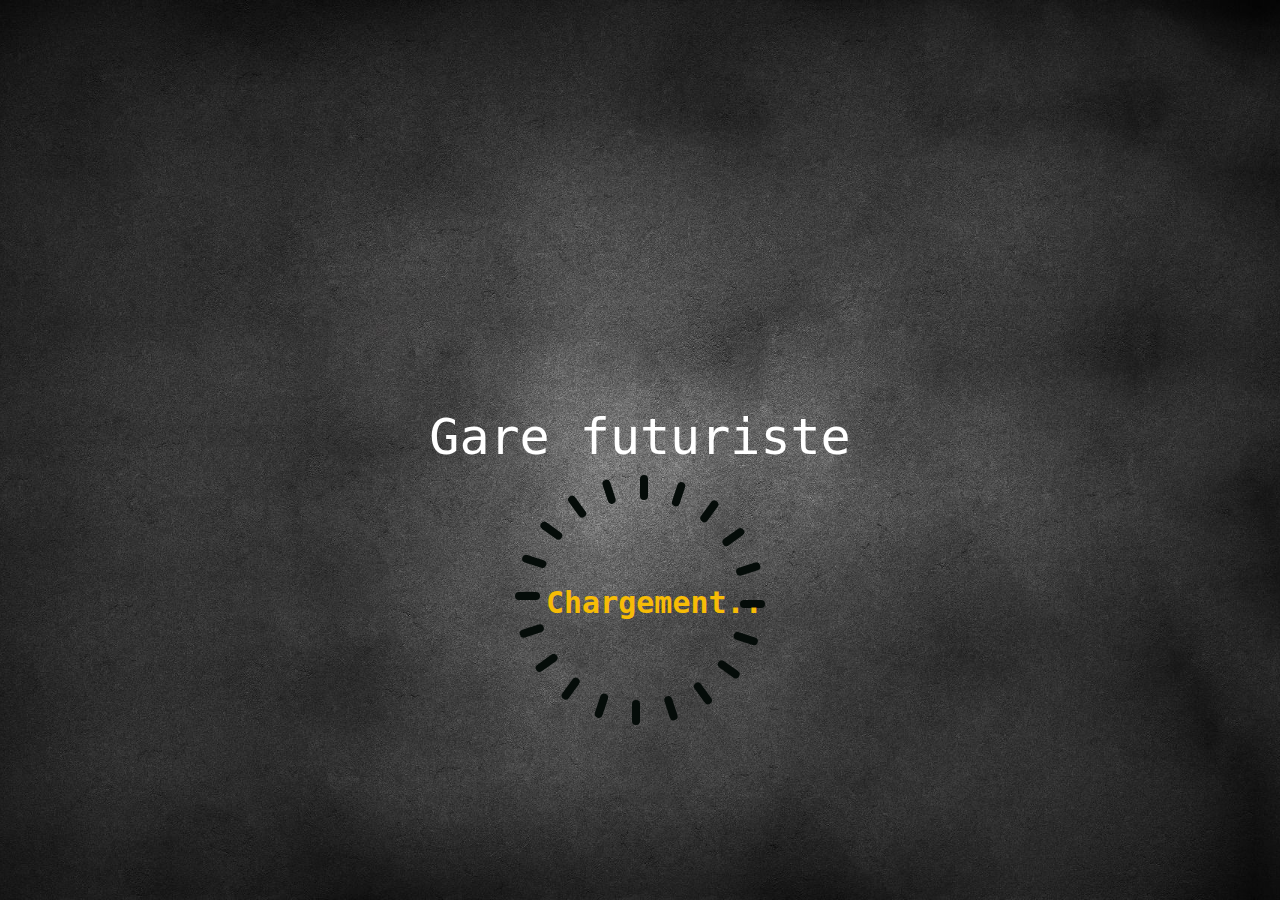
==== examples/index.html @ 66234237 "First commit" ====
<!DOCTYPE html>
<html lang="en">
	<head>
		<title>three.js webgl - lights - spotlight</title>
		<meta charset="utf-8">
		<meta name="viewport" content="width=device-width, user-scalable=no, minimum-scale=1.0, maximum-scale=1.0">
		<link type="text/css" rel="stylesheet" href="main.css">
	</head>
	<body>
		<audio id="annonce1" preload="auto" style="display: none">
			<source src="sounds/annonce-train.mp3" type="audio/mp3">
		</audio>
		<audio id="annonce2" preload="auto" style="display: none">
			<source src="sounds/annonce-train.mp3" type="audio/mp3">
		</audio>
		<audio id="demarrage_train" preload="auto" style="display: none">
			<source src="sounds/demarrage_train.wav" type="audio/wav">
		</audio>
		<audio id="arriver_train" preload="auto" style="display: none">
			<source src="sounds/arriver_train.wav" type="audio/wav">
		</audio>
		<audio id="sans_arret_train" preload="auto" style="display: none">
			<source src="sounds/sans_arret.wav" type="audio/wav">
		</audio>

        <div id="overlay">
            <div style="font-size: 50px; margin-bottom: 2%;">Gare futuriste</div>
            <div id="loading">
                <div class="blocks" style="--i:1;  "></div>
                <div class="blocks" style="--i:2;  "></div>
                <div class="blocks" style="--i:3;  "></div>
                <div class="blocks" style="--i:4;  "></div>
                <div class="blocks" style="--i:5;  "></div>
                <div class="blocks" style="--i:6;  "></div>
                <div class="blocks" style="--i:7;  "></div>
                <div class="blocks" style="--i:8;  "></div>
                <div class="blocks" style="--i:9;  "></div>
                <div class="blocks" style="--i:10; "></div>
                <div class="blocks" style="--i:11;  "></div>
                <div class="blocks" style="--i:12;  "></div>
                <div class="blocks" style="--i:13;  "></div>
                <div class="blocks" style="--i:14;  "></div>
                <div class="blocks" style="--i:15;  "></div>
                <div class="blocks" style="--i:16;  "></div>
                <div class="blocks" style="--i:17;  "></div>
                <div class="blocks" style="--i:18;  "></div>
                <div class="blocks" style="--i:19;  "></div>
                <div class="blocks" style="--i:20; "></div>
            </div>
            <div id="button_play">
                <button id="button_conf" disabled>Chargement..</button>
            </div>
        </div>

		<script type="module">

			import * as THREE from '../build/three.module.js';
			import { GUI } from './jsm/libs/dat.gui.module.js';
			import { OrbitControls } from './jsm/controls/OrbitControls.js';
			import { FirstPersonControls } from './jsm/controls/FirstPersonControls.js';
            import Stats from './jsm/libs/stats.module.js';
			import { FBXLoader } from './jsm/loaders/FBXLoader.js';
			import { GLTFLoader } from './jsm/loaders/GLTFLoader.js';

			const ITEMS_MAX = 57;

            let camera, scene, controls, renderer, stats;
			let gui;
			const clock = new THREE.Clock();
            let fileLoaded = 0;

			let songElement = [];

			let mixer;

			let train, animTrain = 0;

			let mod_view;

			let entry_zone = {
				outsite: null,
				station_right: null,
				station_left: null,
				balcony: null,
			};

			//variable collision
			let is_in = {
				outside: true,
				station_left: false, 
				station_right: false, 
				balcony: false,

				allFalse: function() {
					this.outside = false,
					this.station_left = false,
					this.station_right = false,
					this.balcony = false
				},
				reset: function() {
					this.allFalse();
					this.outside = true
				},
				set: function(val) {
					this.allFalse();
					this[val] = true;
				},
			};

            document.getElementById('button_conf').addEventListener('mouseup', function () {
                const overlay = document.getElementById( 'overlay' );
                overlay.remove();
            });

			function init() {

				const container = document.createElement( 'div' );
				document.body.appendChild( container );

				camera = new THREE.PerspectiveCamera( 50, window.innerWidth / window.innerHeight, 1, 20500 );
				camera.position.set( 0, 200, 15000 );
				camera.lookAt(new THREE.Vector3(0, 0, 0));

				const listener = new THREE.AudioListener();
				camera.add( listener );
				const listener2 = new THREE.AudioListener();
				camera.add( listener2 );
				const listener3 = new THREE.AudioListener();
				camera.add( listener3 );

				scene = new THREE.Scene();
				scene.background = new THREE.Color( 0xa0a0a0 );
				// scene.fog = new THREE.Fog( 0xa0a0a0, 200, 5000 ); //brouillard

                const manager = new THREE.LoadingManager();

				/* Lumières */
				
				const hemiLight = new THREE.HemisphereLight( 0xffffff, 0xffffff, 1 );
				hemiLight.position.set( 0, 200, 0 );
				scene.add( hemiLight );
			
				let spotLight = new THREE.SpotLight( 0xFFDD81 );
				spotLight.position.set(9000, 12000, 10000);
				spotLight.intensity = 20;
				spotLight.angle = Math.PI / 8;
				spotLight.penumbra = 0.2;
				spotLight.decay = 4;
				spotLight.distance = 30000;

				spotLight.castShadow = true;
				spotLight.shadow.mapSize.width = 512;
				spotLight.shadow.mapSize.height = 512;
				spotLight.shadow.camera.near = 10;
				spotLight.shadow.camera.far = 200;

				scene.add(spotLight);
				
		

				let spotLight1 = new THREE.SpotLight(0xFFFFFF);
				spotLight1.intensity = 3;
				spotLight1.position.set(-2252,770,700);
				spotLight1.penumbra = 0.1;
				spotLight1.decay = 1;
				spotLight1.angle =  0.4;
				spotLight1.distance = 5000;
				spotLight1.target.position.set(-2223,92,57);

				
				spotLight1.castShadow = true;
				spotLight1.shadow.mapSize.width = 512;
				spotLight1.shadow.mapSize.height = 512;
				spotLight1.shadow.camera.near = 10;
				spotLight1.shadow.camera.far = 200;

				scene.add(spotLight1);
				scene.add(spotLight1.target);

				//let lightHelper1 = new THREE.SpotLightHelper( spotLight1 );
				//scene.add( lightHelper1 );
				
				//let shadowCameraHelper1 = new THREE.CameraHelper( spotLight1.shadow.camera );
				//scene.add( shadowCameraHelper1 );

				let spotLight2 = new THREE.SpotLight(0xFFFFFF);
				spotLight2.intensity = 3;
				spotLight2.position.set(-2252,770,-700);
				spotLight2.penumbra = 0.1;
				spotLight2.decay = 1;
				spotLight2.angle =  0.4;
				spotLight2.distance = 5000;
				spotLight2.target.position.set(-2223,92,57);

				
				spotLight2.castShadow = true;
				spotLight2.shadow.mapSize.width = 512;
				spotLight2.shadow.mapSize.height = 512;
				spotLight2.shadow.camera.near = 10;
				spotLight2.shadow.camera.far = 200;

				scene.add(spotLight2);
				scene.add(spotLight2.target);


				//Variable des textures 
				const material_ground = {
					map: new THREE.TextureLoader(manager).load("./textures/ground/Asphalt_004_COLOR.jpg"),
					displacement: new THREE.TextureLoader(manager).load("./textures/ground/Asphalt_004_DISP.png"),
					normal: new THREE.TextureLoader(manager).load("./textures/ground/Asphalt_004_NRM.jpg"), 
					alpha: new THREE.TextureLoader(manager).load("./textures/ground/Asphalt_004_OCC.jpg"), 
					bump: new THREE.TextureLoader(manager).load("./textures/ground/Asphalt_004_ROUGH.jpg")
				};

				//Options des textures
				for(const property in material_ground) {
					material_ground[property].repeat.set(16, 16);
					material_ground[property].anisotropy = 6;
					material_ground[property].wrapS = THREE.RepeatWrapping;
					material_ground[property].wrapT = THREE.RepeatWrapping;
				}

				//Mesh du sol
				let ground = new THREE.Mesh( 
					new THREE.BoxGeometry( 12000, 5, 10000), 
					new THREE.MeshPhongMaterial({ 
						map: material_ground.map,
						displacementMap: material_ground.displacement,
						normalMap: material_ground.normal,
						alphaMap: material_ground.alpha,
						bumpMap: material_ground.bump
					})
				);
				ground.receiveShadow = true;
				scene.add(ground);

				// gare
				const station_loader = new GLTFLoader(manager).setPath('models/station/');
				station_loader.load( 'station.glb', function ( gltf ) {
					
					let station = gltf.scene
					station.traverse( function ( child ) {

						if ( child.isMesh ) {

							child.castShadow = true;
							child.receiveShadow = true;


						}

					} );
					station.scale.set(100,100,100);
					scene.add( station );

					render();

				} );
			
				
				// train
				const train_loader = new GLTFLoader( manager ).setPath('models/train/');
				train_loader.load( 'train.glb', function ( obj ) {

					obj = obj.scene;
					train = obj;
					// mixer = new THREE.AnimationMixer( train );
					
					obj.traverse( function ( child ) {

						if ( child.isMesh ) {

							child.castShadow = true;
							child.receiveShadow = true;

						}

					} );

					obj.scale.set(130, 130, 130);
					obj.position.set(0, 50, 200);
					obj.rotateY(THREE.Math.degToRad(90));
					scene.add( obj );

					const sound2 = new THREE.PositionalAudio( listener2 );
					songElement[2] = document.getElementById( 'demarrage_train' );
					sound2.setMediaElementSource( songElement[2] );
					sound2.setRefDistance( 100 );
					sound2.setVolume(5);
					obj.add( sound2 );

					const sound3 = new THREE.PositionalAudio( listener2 );
					songElement[3] = document.getElementById( 'arriver_train' );
					sound3.setMediaElementSource( songElement[3] );
					sound3.setRefDistance( 100 );
					sound3.setVolume(5);
					obj.add( sound3 );

					const sound4 = new THREE.PositionalAudio( listener2 );
					songElement[4] = document.getElementById( 'sans_arret_train' );
					sound4.setMediaElementSource( songElement[4] );
					sound4.setRefDistance( 100 );
					sound4.setVolume(5);
					obj.add( sound4 );

				} );



			

				// banc
				const bench_loader = new FBXLoader( manager );
				bench_loader.load( './models/bench/bench.fbx', function ( bench ) {

					// mixer = new THREE.AnimationMixer( train );
					
					bench.traverse( function ( child ) {

						if ( child.isMesh ) {

							child.castShadow = true;
							child.receiveShadow = true;

						}

					} );			

					bench.scale.set(1.5, 1.5, 1.5);
					bench.position.set(2250, 60, -800);
					scene.add( bench );

					cloneMesh(bench, [-2250, 60, -800]);
					cloneMesh(bench, [2250, 60, 800], ['Y', 180]);
					cloneMesh(bench, [-2250, 60, 800], ['Y', 180]);

				} );

				// lampadaire
				for (let i = 0; i < 2; i++) {

					const streetlamp_loader = new GLTFLoader( manager ).setPath('models/streetlamp/');
					streetlamp_loader.load( 'lamp.glb', function ( streetLamp ) {

						streetLamp = streetLamp.scene;
						// mixer = new THREE.AnimationMixer( train );
						
						streetLamp.traverse( function ( child ) {

							if ( child.isMesh ) {

								child.castShadow = true;
								child.receiveShadow = true;

							}

						} );

						streetLamp.scale.set(140, 140, 140);
						if(i == 1 ) streetLamp.position.set(-2250, 75, 0);
						else streetLamp.position.set(2250, 75, 0);
						streetLamp.rotateY(THREE.Math.degToRad(90));
						scene.add( streetLamp );

						const sound1 = new THREE.PositionalAudio( listener );
						songElement[i] = i == 1 ? document.getElementById( 'annonce1' ) : document.getElementById( 'annonce2' );
						
						sound1.setMediaElementSource( songElement[i] );
						sound1.setRefDistance( 10 );
						sound1.setVolume(2);
						streetLamp.add( sound1 );


					} );
				}

				manager.onLoad = function ( ) {
					console.log( 'Loading complete!');

                    const buttonLoading = document.getElementById('button_conf');
                    buttonLoading.innerHTML = 'jouer';
                    buttonLoading.disabled = false;
				};


				manager.onProgress = function ( url, itemsLoaded, itemsTotal ) {
					console.log( 'Loading file: ' + url + '.\nLoaded ' + itemsLoaded + ' of ' + itemsTotal + ' files.' );

                    let css = document.getElementsByClassName('blocks');
                    const percent = Math.round(fileLoaded * 100 / ITEMS_MAX);
                    const index = Math.round( percent * 19 / 100);
                    css[index].style.background = 'white';
                    css[index].style.boxShadow = 'none';
                    fileLoaded++;

                    const buttonLoading = document.getElementById('button_conf');
                    buttonLoading.innerHTML = percent +'%';
				};

				manager.onError = function ( url ) {
					console.log( 'There was an error loading ' + url );
				};


				renderer = new THREE.WebGLRenderer( { antialias: true } );
				renderer.setPixelRatio( window.devicePixelRatio );
				renderer.setSize( window.innerWidth, window.innerHeight );
				renderer.shadowMap.enabled = true;
				container.appendChild( renderer.domElement );


				controls = new OrbitControls( camera, renderer.domElement );
						
				controls.target.set( 0, 0, 0 );
				controls.update();
				mod_view = 'orbital';



				window.addEventListener( 'resize', onWindowResize );

				// stats
				stats = new Stats();
				container.appendChild( stats.dom );

			}

			function onWindowResize() {

				camera.aspect = window.innerWidth / window.innerHeight;
				camera.updateProjectionMatrix();

				renderer.setSize( window.innerWidth, window.innerHeight );

			}


			function buildGui() {
				gui = new GUI();

				const camera_mode = gui.addFolder('Mode de caméra');
				const camera_setting = gui.addFolder('Paramètres caméra');

				const train_animation = gui.addFolder('Animations du train');


				const params = {
					'Vue spectateur': function() { switchViewMod("spectator"); },
					'Vue fps': function() { switchViewMod("fps"); },
					'Vue orbital': function() { switchViewMod("orbital"); },

					'Vitesse de déplacement': 1000,
					'Vitesse de rotation': 0.05,
					'Lévitation': false,
					'Mode vertical': true,

					'Entrée en gare': function() { 
						songElement[0].play(); 
						songElement[1].play();  

						setTimeout(function() {
							animTrain = 1;
						}, 10000);
					},
					'Sortie en gare': function() { 
						animTrain = 2;
						songElement[2].play();
					},
					'Train sans arret': function() { 
						animTrain = 3;
						songElement[4].play();

					}
				};

				camera_mode.add(params, 'Vue spectateur');
				camera_mode.add(params, 'Vue fps');
				camera_mode.add(params, 'Vue orbital');
				
				if(mod_view == 'spectator') {
					camera_setting.add(params, 'Vitesse de déplacement', 1000, 5000).onChange(function(val) { controls.movementSpeed = val;  });
					camera_setting.add(params, 'Vitesse de rotation', 0.01, 0.1).onChange(function(val) { controls.lookSpeed = val; });
					camera_setting.add(params, 'Lévitation').onChange(function(val) { controls.noFly = val; });
					camera_setting.add(params, 'Mode vertical').onChange(function(val) { controls.lookVertical = val; });
				}

				train_animation.add(params, 'Entrée en gare');
				train_animation.add(params, 'Sortie en gare');
				train_animation.add(params, 'Train sans arret');

				//Ouverture des dossiers 
				camera_mode.open();
				train_animation.open();
			}
			//
			


			let one_time_backspace = false;
			let one_time_enter = false;
			let i = 0;
			function animate() {

				requestAnimationFrame( animate );

				animationTrain(animTrain);
				

				collisionFps();

				document.addEventListener('keydown', function(event) {
					one_time_backspace = true;
					one_time_enter = true;
	
				});

				document.addEventListener('keyup', function(event) {
					if(one_time_backspace && mod_view != 'orbital') {
						controls.activeLook = event.key === "Backspace" && controls.activeLook ? false : true;
						one_time_backspace = false;
					}

					if(one_time_enter && event.key == 'Enter') {
						//Faire les choses que vous voulez faire à l'appuie d'entrer

						console.log(camera.position.x);
						console.log(camera.position.y);
						console.log(camera.position.z);
						one_time_enter = false; //Ne pas toucher à ca
					}
				});


				
				render();

			}

			function render() {

				const delta = clock.getDelta();

				controls.update( delta );
				if ( mixer ) mixer.update( delta );

				renderer.render( scene, camera );

				stats.update();
			}


			/////////


			function switchViewMod(mod) {

				is_in.reset(); //reset la variable
				controls.dispose() //supprime les anciens

				switch (mod) {
					case "spectator":
						controls = new FirstPersonControls( camera, renderer.domElement );
						
						controls.movementSpeed = 2000;
						controls.lookSpeed = 0.05;
						controls.lookVertical = true;
						
						break;

					case "fps":
						camera.position.set(0, 200, 5300);
						camera.rotateX(THREE.Math.degToRad(0));
						camera.rotateY(THREE.Math.degToRad(0));
						camera.rotateZ(THREE.Math.degToRad(0));

						controls = new FirstPersonControls( camera, renderer.domElement );
						
						controls.lookSpeed = 0.1;
						controls.movementSpeed = 500;
						controls.lookVertical = true;
						controls.constrainVertical = true;
						controls.verticalMin = 1.0;
						controls.verticalMax = 1.5;

						
						break;
					
					case "orbital":
						controls = new OrbitControls( camera, renderer.domElement );
						
						controls.target.set( 0, 0, 0 );
						controls.update();

						break;
				
					default:
						break;
				}

				gui.destroy();
				mod_view = mod;
				buildGui();
			}

			function collisionFps() {
				if(mod_view == 'fps') {					

					//Passage de l'exterieur à la gare droite
					if([
						camera.position.z >= 2500,
						camera.position.z <= 2550,
						camera.position.x >= -190,						
						camera.position.x <= 130,						

					].every(elem => elem)
					) {
						is_in.set("station_right");
						camera.position.set(0, 250, 630);
					}

					//Passage de la gare droite au balcon
					if([
						is_in.station_right,
						camera.position.z >= 670,
						camera.position.z <= 700,
						camera.position.x >= 3200,						
						camera.position.x <= 3350,
					].every(elem => elem)
					) {
						is_in.set("balcony");
						camera.position.set(-170, 3000, 110);
						//Pour voir les trains
						controls.verticalMin = 3.0;
					}

					//Passage de la gare gauche au balcon
					if([
						is_in.station_left,
						camera.position.z >= -750,
						camera.position.z <= -700,
						camera.position.x >= 3150,						
						camera.position.x <= 3250,
					].every(elem => elem)
					) {
						is_in.set("balcony");
						camera.position.set(-170, 3000, 110);
						//Pour voir les trains
						controls.verticalMin = 3.0;
					}

					//Passage du balcon à la gare de droite
					if([
						is_in.balcony,
						camera.position.z <= 800,
						camera.position.z >= 750
					].every(elem => elem)
					) {
						is_in.set("station_right");
						camera.position.set(3100, 250, 700);
						controls.verticalMin = 1.0;
					}

					//Passage du balcon à la gare de gauche
					if([
						is_in.balcony,
						camera.position.z >= -800,
						camera.position.z <= -750
					].every(elem => elem)
					) {
						is_in.set("station_left");
						camera.position.set(3100, 250, -700);

						controls.verticalMin = 1.0;
					}





						
					//A l'exterieur
					if(is_in.outside && camera.position.z <= 2500) {
						camera.position.z = 2500;
					}

					//A l'intérieur de la gare droite
					if(is_in.station_right && camera.position.z <= 550) {
						camera.position.z = 550;
					} else if(is_in.station_right && camera.position.z >= 700) {
						camera.position.z = 700;
					}

					//A l'intérieur de la gare gauche
					if(is_in.station_left && camera.position.z <= -750) {
						camera.position.z = -750;
					} else if(is_in.station_left && camera.position.z >= -500) {
						camera.position.z = -500;
					}

					//Sur le balcon
					if(is_in.balcony) {
						if(camera.position.z >= 800) {
							camera.position.z = 800;
						} else if(camera.position.z <= -800) {
							camera.position.z = -800;
						} else if(camera.position.x >= 300) {
							camera.position.x = 300;
						} else if(camera.position.x <= -275) {
							camera.position.x = -275;
						}
					}
					



					//reste à la distance du sol
					if(is_in.outside && (camera.position.y < 180 || camera.position.y > 190)) camera.position.y = 190;
					if(is_in.balcony && (camera.position.y < 3000 || camera.position.y > 3010)) camera.position.y = 3010;
					if((is_in.station_left || is_in.station_right) && (camera.position.y < 220 || camera.position.y > 230)) camera.position.y = 230;
					
					
				}
			}


			function cloneMesh(object, coord, rotate) {
				let clone = object.clone();
				clone.position.set(coord[0], coord[1], coord[2]);
				if(rotate != null) clone['rotate'+ rotate[0]](THREE.Math.degToRad(rotate[1]))
				scene.add( clone );
				return clone;
			}

			function animationTrain(mode) {
				switch(mode) {
					case 1:
						
						if(train.position.x < -5000) {
							train.position.x += 30;
							songElement[3].play();
						} else if(train.position.x < -2000) {
							train.position.x += 15;
						} else if(train.position.x < -800) {
							train.position.x += 7;
						} else if(train.position.x < 0) {
							train.position.x += 3;
						} else {
							animTrain = 0;
						}

						break;
					case 2:
						if(train.position.x <= 30000) {
							train.position.x += 80;
						} else {
							animTrain = 0;
							train.position.x = -30000
						}
						break;
					case 3:
						if(train.position.x < 40000) {
							train.position.x += 100;
						} else {
							animTrain = 0;
							train.position.x = -30000
						}
						break;
					default:
						
						break;
				}
				
			}


			init();
			buildGui();
			animate();
		</script>

	</body>

</html>
---- examples/main.css ----
body {
	margin: 0;
	color: #fff;
	font-family: Monospace;
	font-size: 13px;
	line-height: 24px;
	overscroll-behavior: none;
}

#overlay {
	position: absolute;
	z-index: 2;
	width: 100%;
	height: 100%;
	display: flex;
	align-items: center;
	justify-content: center;
	flex-direction: column;
	background: url('./loadingScreen.jpg');
	background-repeat: no-repeat;
    background-position: center;
    background-size: cover;
}


.blocks {
    position: absolute;
    width: 8px;
    height: 25px;
    background: #050c09;
    left: 50%;
    border-radius: 8px;
    transform: rotate(calc(18deg * var(--i)));
    transform-origin: 0 125px;
    animation: animate 1.9s ease-in-out forwards infinite;
    animation-delay: calc(0.05s * var(--i));
}


#button_play {
    position: absolute;
    display: flex;
    justify-content: center;
}

#button_conf {
    width:200px;
    height:200px;
    margin-top: 305px;
    color: rgb(247,188,6);
    border: transparent;
    border-radius: 100%;
    box-shadow: none;
    background: transparent;
    font-family: Monospace;
    font-size: 30px;
    line-height: 20px;
    font-weight: 600;
    cursor: pointer;
}
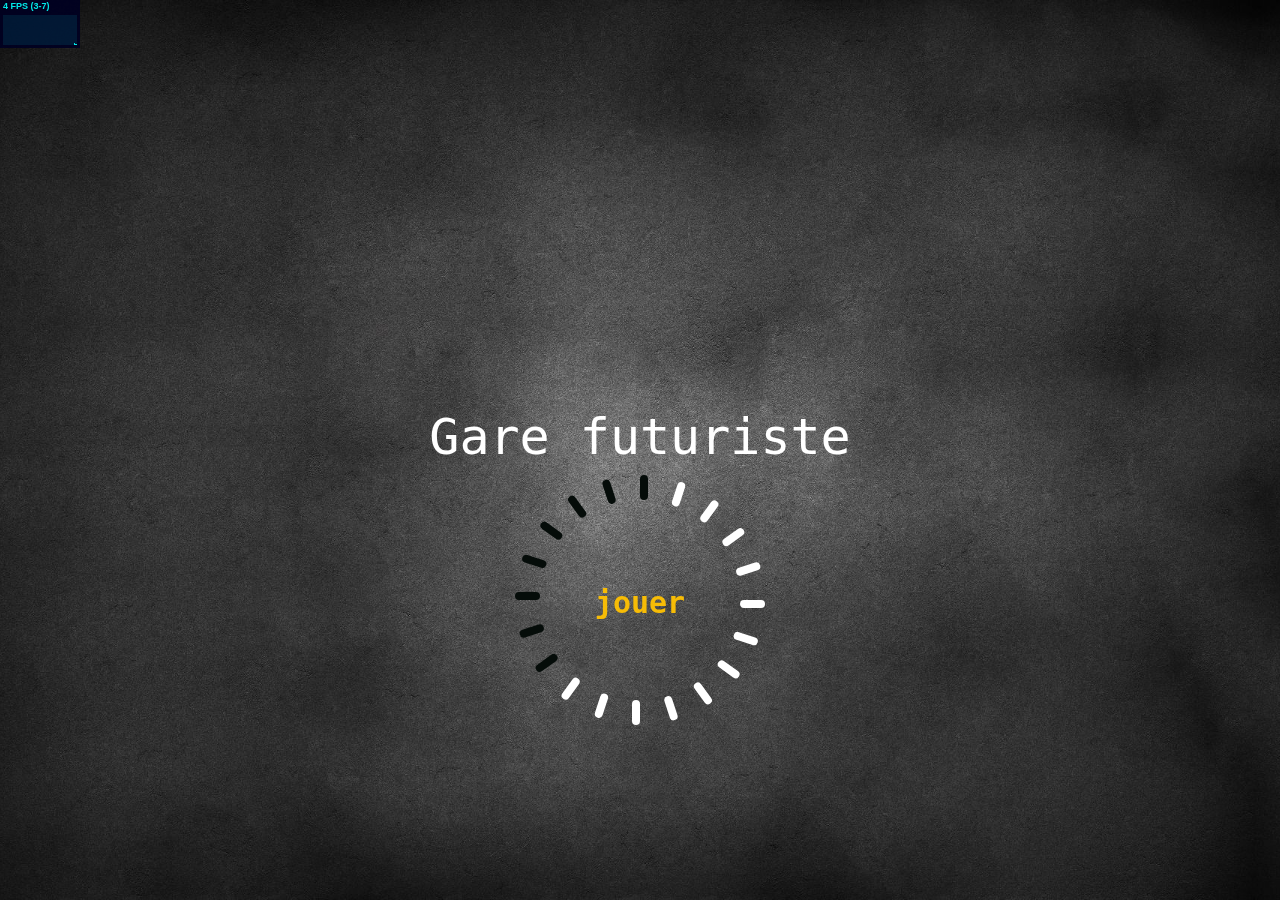
==== commit 11b16c55: "Ok but sound bugged" ====
--- a/examples/index.html
+++ b/examples/index.html
@@ -62,8 +62,9 @@
             import Stats from './jsm/libs/stats.module.js';
 			import { FBXLoader } from './jsm/loaders/FBXLoader.js';
 			import { GLTFLoader } from './jsm/loaders/GLTFLoader.js';
-
-			const ITEMS_MAX = 57;
+			import { RGBELoader } from './jsm/loaders/RGBELoader.js';
+
+			const ITEMS_MAX = 50;
 
             let camera, scene, controls, renderer, stats;
 			let gui;
@@ -72,9 +73,13 @@
 
 			let songElement = [];
 
-			let mixer;
+			let mixer, mixer_rasta, mixer_angry;
+			let action_rasta, action_angry;
 
 			let train, animTrain = 0;
+			const group_train = new THREE.Group();;
+
+			let ambient;
 
 			let mod_view;
 
@@ -84,6 +89,10 @@
 				station_left: null,
 				balcony: null,
 			};
+
+			let headlights = [];
+			
+			let light = [];
 
 			//variable collision
 			let is_in = {
@@ -130,223 +139,275 @@
 				camera.add( listener3 );
 
 				scene = new THREE.Scene();
-				scene.background = new THREE.Color( 0xa0a0a0 );
+
+				
+
+				//scene.background = new THREE.Color( 0xa0a0a0 );
 				// scene.fog = new THREE.Fog( 0xa0a0a0, 200, 5000 ); //brouillard
 
                 const manager = new THREE.LoadingManager();
 
-				/* Lumières */
+
+					/* Lumières */
+					
+					ambient = new THREE.AmbientLight(0xffffff, 1);
+					scene.add(ambient);
+
 				
-				const hemiLight = new THREE.HemisphereLight( 0xffffff, 0xffffff, 1 );
-				hemiLight.position.set( 0, 200, 0 );
-				scene.add( hemiLight );
-			
-				let spotLight = new THREE.SpotLight( 0xFFDD81 );
-				spotLight.position.set(9000, 12000, 10000);
-				spotLight.intensity = 20;
-				spotLight.angle = Math.PI / 8;
-				spotLight.penumbra = 0.2;
-				spotLight.decay = 4;
-				spotLight.distance = 30000;
-
-				spotLight.castShadow = true;
-				spotLight.shadow.mapSize.width = 512;
-				spotLight.shadow.mapSize.height = 512;
-				spotLight.shadow.camera.near = 10;
-				spotLight.shadow.camera.far = 200;
-
-				scene.add(spotLight);
+					let spotLight = new THREE.DirectionalLight( 0xFFDD81, 0.75 );
+					spotLight.position.set(5000, 5000, 3000);
+
+					const d = 10000;
+
+					spotLight.shadow.camera.left = - d;
+					spotLight.shadow.camera.right = d;
+					spotLight.shadow.camera.top = d;
+					spotLight.shadow.camera.bottom = - d;
+
+					spotLight.castShadow = true;
+					spotLight.shadow.mapSize.width = 1024;
+					spotLight.shadow.mapSize.height = 1024;
+					spotLight.shadow.camera.near = 0.5;
+					spotLight.shadow.camera.far = 20000;
+
+					scene.add(spotLight);
 				
-		
-
-				let spotLight1 = new THREE.SpotLight(0xFFFFFF);
-				spotLight1.intensity = 3;
-				spotLight1.position.set(-2252,770,700);
-				spotLight1.penumbra = 0.1;
-				spotLight1.decay = 1;
-				spotLight1.angle =  0.4;
-				spotLight1.distance = 5000;
-				spotLight1.target.position.set(-2223,92,57);
-
+					
+					// Lumières intérieures
+					for (let i = 0; i < 4; i++){
+						light[i] = new THREE.SpotLight(0xFFFFFF);
+						light[i].intensity = 8;
+						light[i].penumbra = 0.5;
+						light[i].focus = 1
+						light[i].decay = 3;
+						light[i].angle =  1;
+						light[i].distance = 5000;
+					}
+
+					light[0].position.set(-2250,770,700);
+					light[1].position.set(-2250,770,-700);
+
+					for(let i = 0; i < 2; i++){
+						light[i].target.position.set(-2250,92,57);
+					}
 				
-				spotLight1.castShadow = true;
-				spotLight1.shadow.mapSize.width = 512;
-				spotLight1.shadow.mapSize.height = 512;
-				spotLight1.shadow.camera.near = 10;
-				spotLight1.shadow.camera.far = 200;
-
-				scene.add(spotLight1);
-				scene.add(spotLight1.target);
-
-				//let lightHelper1 = new THREE.SpotLightHelper( spotLight1 );
-				//scene.add( lightHelper1 );
-				
-				//let shadowCameraHelper1 = new THREE.CameraHelper( spotLight1.shadow.camera );
-				//scene.add( shadowCameraHelper1 );
-
-				let spotLight2 = new THREE.SpotLight(0xFFFFFF);
-				spotLight2.intensity = 3;
-				spotLight2.position.set(-2252,770,-700);
-				spotLight2.penumbra = 0.1;
-				spotLight2.decay = 1;
-				spotLight2.angle =  0.4;
-				spotLight2.distance = 5000;
-				spotLight2.target.position.set(-2223,92,57);
-
-				
-				spotLight2.castShadow = true;
-				spotLight2.shadow.mapSize.width = 512;
-				spotLight2.shadow.mapSize.height = 512;
-				spotLight2.shadow.camera.near = 10;
-				spotLight2.shadow.camera.far = 200;
-
-				scene.add(spotLight2);
-				scene.add(spotLight2.target);
-
-
-				//Variable des textures 
-				const material_ground = {
-					map: new THREE.TextureLoader(manager).load("./textures/ground/Asphalt_004_COLOR.jpg"),
-					displacement: new THREE.TextureLoader(manager).load("./textures/ground/Asphalt_004_DISP.png"),
-					normal: new THREE.TextureLoader(manager).load("./textures/ground/Asphalt_004_NRM.jpg"), 
-					alpha: new THREE.TextureLoader(manager).load("./textures/ground/Asphalt_004_OCC.jpg"), 
-					bump: new THREE.TextureLoader(manager).load("./textures/ground/Asphalt_004_ROUGH.jpg")
-				};
-
-				//Options des textures
-				for(const property in material_ground) {
-					material_ground[property].repeat.set(16, 16);
-					material_ground[property].anisotropy = 6;
-					material_ground[property].wrapS = THREE.RepeatWrapping;
-					material_ground[property].wrapT = THREE.RepeatWrapping;
-				}
-
-				//Mesh du sol
-				let ground = new THREE.Mesh( 
-					new THREE.BoxGeometry( 12000, 5, 10000), 
-					new THREE.MeshPhongMaterial({ 
-						map: material_ground.map,
-						displacementMap: material_ground.displacement,
-						normalMap: material_ground.normal,
-						alphaMap: material_ground.alpha,
-						bumpMap: material_ground.bump
-					})
-				);
-				ground.receiveShadow = true;
-				scene.add(ground);
-
-				// gare
-				const station_loader = new GLTFLoader(manager).setPath('models/station/');
-				station_loader.load( 'station.glb', function ( gltf ) {
-					
-					let station = gltf.scene
-					station.traverse( function ( child ) {
-
-						if ( child.isMesh ) {
-
-							child.castShadow = true;
-							child.receiveShadow = true;
-
-
-						}
+					light[2].position.set(2250,770,550)
+					light[3].position.set(2250,770,-550)
+					
+					for(let i = 2; i < 4; i++){
+						light[i].target.position.set(2250,92,11);
+					}
+
+					for (let i = 0; i < 4; i++){
+						light[i].castShadow = true;
+						light[i].shadow.mapSize.width = 1024;
+						light[i].shadow.mapSize.height = 1024;
+						light[i].shadow.camera.near = 10;
+						light[i].shadow.camera.far = 200;
+					}
+
+					for (let i = 0; i < 4; i++){
+						scene.add(light[i]);
+						scene.add(light[i].target);
+					}
+
+					//Phares
+
+					for (let i = 0; i < 4; i++){
+
+						headlights[i] = new THREE.SpotLight(0xFF0000);
+						headlights[i].intensity = 8;
+						headlights[i].angle = 1;
+						headlights[i].penumbra = 0.2;
+						headlights[i].decay = 4;
+						headlights[i].distance = 3000;
+					}
+
+					headlights[0].position.set(6045, 167, 271);
+					headlights[1].position.set(6045, 167, 124);
+					
+
+					for(let i = 0; i < 2; i++){
+
+						headlights[i].target.position.set(10000,167,271);
+
+					}
+
+					headlights[2].position.set(-6045, 167, 271);
+					headlights[3].position.set(-6045, 167, 124);
+
+					for(let i = 2; i < 4; i++){
+
+						headlights[i].target.position.set(-10000,167,271);
+
+					}
+
+					for (let i = 0; i < 4; i++){
+
+						headlights[i].castShadow = true;
+						headlights[i].shadow.mapSize.width = 1024;
+						headlights[i].shadow.mapSize.height = 1024;
+						headlights[i].shadow.camera.near = 10;
+						headlights[i].shadow.camera.far = 200;
+
+					}
+
+					//scene.add(headlight);
+					//scene.add(headlight.target);
+					
+					for (let i = 0; i < 4; i++){
+
+						group_train.add(headlights[i]);
+						group_train.add(headlights[i].target);
+
+					}
+
+					
+					
+					
+
+
+
+					//Variable des textures 
+					const material_ground = {
+						map: new THREE.TextureLoader(manager).load("./textures/ground/Asphalt_004_COLOR.jpg"),
+						displacement: new THREE.TextureLoader(manager).load("./textures/ground/Asphalt_004_DISP.png"),
+						normal: new THREE.TextureLoader(manager).load("./textures/ground/Asphalt_004_NRM.jpg"), 
+						alpha: new THREE.TextureLoader(manager).load("./textures/ground/Asphalt_004_OCC.jpg"), 
+						bump: new THREE.TextureLoader(manager).load("./textures/ground/Asphalt_004_ROUGH.jpg")
+					};
+
+					//Options des textures
+					for(const property in material_ground) {
+						material_ground[property].repeat.set(16, 16);
+						material_ground[property].anisotropy = 6;
+						material_ground[property].wrapS = THREE.RepeatWrapping;
+						material_ground[property].wrapT = THREE.RepeatWrapping;
+					}
+
+					//Mesh du sol
+					let ground = new THREE.Mesh( 
+						new THREE.BoxGeometry( 12000, 5, 10000), 
+						new THREE.MeshPhongMaterial({ 
+							map: material_ground.map,
+							displacementMap: material_ground.displacement,
+							normalMap: material_ground.normal,
+							alphaMap: material_ground.alpha,
+							bumpMap: material_ground.bump
+						})
+					);
+					ground.receiveShadow = true;
+					scene.add(ground);
+
+					// gare
+					const station_loader = new GLTFLoader(manager).setPath('models/station/');
+					station_loader.load( 'station.glb', function ( gltf ) {
+						
+						let station = gltf.scene
+						station.traverse( function ( child ) {
+
+							if ( child.isMesh ) {
+
+								child.castShadow = true;
+								child.receiveShadow = true;
+
+
+							}
+
+						} );
+						station.scale.set(100,100,100);
+						scene.add( station );
+
+						render();
 
 					} );
-					station.scale.set(100,100,100);
-					scene.add( station );
-
-					render();
-
-				} );
-			
-				
-				// train
-				const train_loader = new GLTFLoader( manager ).setPath('models/train/');
-				train_loader.load( 'train.glb', function ( obj ) {
-
-					obj = obj.scene;
-					train = obj;
-					// mixer = new THREE.AnimationMixer( train );
-					
-					obj.traverse( function ( child ) {
-
-						if ( child.isMesh ) {
-
-							child.castShadow = true;
-							child.receiveShadow = true;
-
-						}
+
+					//rasta
+
+					const rasta_loader = new FBXLoader(manager).setPath('models/rasta/');
+					rasta_loader.load('rasta.fbx', function (rasta){
+
+						mixer_rasta = new THREE.AnimationMixer(rasta);
+						action_rasta = mixer_rasta.clipAction(rasta.animations[0]);
+
+						rasta.traverse(function(child){
+
+							if (child.isMesh){
+
+								child.castShadow = true;
+								child.receiveShadow = true;
+
+							}
+
+						});
+
+						rasta.rotateY(135);
+						rasta.position.set(2250,110,720);
+						scene.add(rasta);
+						action_rasta.play();
+
+					});
+
+					//Angry
+
+					const angry_loader = new FBXLoader(manager).setPath('models/angry/');
+					angry_loader.load('angry.fbx', function (angry){
+
+						mixer_angry = new THREE.AnimationMixer(angry);
+						action_angry = mixer_angry.clipAction(angry.animations[0]);
+
+						angry.traverse(function(child){
+							
+							if (child.isMesh){
+
+								child.castShadow = true;
+								child.receiveShadow = true;
+
+							}
+						});	
+
+						
+						angry.position.set(-1500,100, -650);
+						scene.add(angry);
+						action_angry.play();
+
+					});
+
+					//rail
+					const rail_loader = new GLTFLoader( manager ).setPath('models/rail/');
+					rail_loader.load( 'rail.glb', function ( gltf ) {
+
+						let rail = gltf.scene;
+
+						rail.traverse( function ( child ) {
+
+							if ( child.isMesh ) {
+
+								child.castShadow = true;
+								child.receiveShadow = true;
+
+							}
+
+						} );
+
+						rail.scale.set(100,100,100);
+						rail.position.set(11000,0,0);
+						cloneMesh(rail, [22000, 0, 0]);
+						cloneMesh(rail, [-11000, 0, 0]);
+						cloneMesh(rail, [-22000, 0, 0]);
+						scene.add(rail);
 
 					} );
-
-					obj.scale.set(130, 130, 130);
-					obj.position.set(0, 50, 200);
-					obj.rotateY(THREE.Math.degToRad(90));
-					scene.add( obj );
-
-					const sound2 = new THREE.PositionalAudio( listener2 );
-					songElement[2] = document.getElementById( 'demarrage_train' );
-					sound2.setMediaElementSource( songElement[2] );
-					sound2.setRefDistance( 100 );
-					sound2.setVolume(5);
-					obj.add( sound2 );
-
-					const sound3 = new THREE.PositionalAudio( listener2 );
-					songElement[3] = document.getElementById( 'arriver_train' );
-					sound3.setMediaElementSource( songElement[3] );
-					sound3.setRefDistance( 100 );
-					sound3.setVolume(5);
-					obj.add( sound3 );
-
-					const sound4 = new THREE.PositionalAudio( listener2 );
-					songElement[4] = document.getElementById( 'sans_arret_train' );
-					sound4.setMediaElementSource( songElement[4] );
-					sound4.setRefDistance( 100 );
-					sound4.setVolume(5);
-					obj.add( sound4 );
-
-				} );
-
-
-
-			
-
-				// banc
-				const bench_loader = new FBXLoader( manager );
-				bench_loader.load( './models/bench/bench.fbx', function ( bench ) {
-
-					// mixer = new THREE.AnimationMixer( train );
-					
-					bench.traverse( function ( child ) {
-
-						if ( child.isMesh ) {
-
-							child.castShadow = true;
-							child.receiveShadow = true;
-
-						}
-
-					} );			
-
-					bench.scale.set(1.5, 1.5, 1.5);
-					bench.position.set(2250, 60, -800);
-					scene.add( bench );
-
-					cloneMesh(bench, [-2250, 60, -800]);
-					cloneMesh(bench, [2250, 60, 800], ['Y', 180]);
-					cloneMesh(bench, [-2250, 60, 800], ['Y', 180]);
-
-				} );
-
-				// lampadaire
-				for (let i = 0; i < 2; i++) {
-
-					const streetlamp_loader = new GLTFLoader( manager ).setPath('models/streetlamp/');
-					streetlamp_loader.load( 'lamp.glb', function ( streetLamp ) {
-
-						streetLamp = streetLamp.scene;
+					
+					// train
+					const train_loader = new GLTFLoader( manager ).setPath('models/train/');
+					train_loader.load( 'train.glb', function ( obj ) {
+
+						obj = obj.scene;
+						train = obj;
 						// mixer = new THREE.AnimationMixer( train );
 						
-						streetLamp.traverse( function ( child ) {
+						obj.traverse( function ( child ) {
 
 							if ( child.isMesh ) {
 
@@ -357,74 +418,165 @@
 
 						} );
 
-						streetLamp.scale.set(140, 140, 140);
-						if(i == 1 ) streetLamp.position.set(-2250, 75, 0);
-						else streetLamp.position.set(2250, 75, 0);
-						streetLamp.rotateY(THREE.Math.degToRad(90));
-						scene.add( streetLamp );
-
-						const sound1 = new THREE.PositionalAudio( listener );
-						songElement[i] = i == 1 ? document.getElementById( 'annonce1' ) : document.getElementById( 'annonce2' );
+						obj.scale.set(130, 130, 130);
+						obj.position.set(0, 50, 200);
+						obj.rotateY(THREE.Math.degToRad(90));
+						//scene.add( obj );
+						group_train.add(obj);
+
+						const sound2 = new THREE.PositionalAudio( listener2 );
+                        songElement[2] = document.getElementById( 'demarrage_train' );
+                        sound2.setMediaElementSource( songElement[2] );
+                        sound2.setRefDistance( 100 );
+                        sound2.setVolume(10);
+                        obj.add( sound2 );
+
+                        const sound3 = new THREE.PositionalAudio( listener2 );
+                        songElement[3] = document.getElementById( 'arriver_train' );
+                        sound3.setMediaElementSource( songElement[3] );
+                        sound3.setRefDistance( 200 );
+                        sound3.setVolume(15);
+                        obj.add( sound3 );
+
+                        const sound4 = new THREE.PositionalAudio( listener2 );
+                        songElement[4] = document.getElementById( 'sans_arret_train' );
+                        sound4.setMediaElementSource( songElement[4] );
+                        sound4.setRefDistance( 300 );
+                        sound4.setVolume(20);
+                        obj.add( sound4 );
+
+					} );
+
+
+
+				
+
+					// banc
+					const bench_loader = new GLTFLoader( manager ).setPath('models/bench/');
+					bench_loader.load( 'bench.glb', function ( gltf ) {
+
+						let bench = gltf.scene
+
+						// mixer = new THREE.AnimationMixer( train );
 						
-						sound1.setMediaElementSource( songElement[i] );
-						sound1.setRefDistance( 10 );
-						sound1.setVolume(2);
-						streetLamp.add( sound1 );
-
+						bench.traverse( function ( child ) {
+
+							if ( child.isMesh ) {
+
+								child.castShadow = true;
+								child.receiveShadow = true;
+
+							}
+
+						} );			
+
+						bench.scale.set(150, 150, 150);
+						bench.position.set(2250, 55, -800);
+						scene.add( bench );
+
+						cloneMesh(bench, [-2250, 55, -800]);
+						cloneMesh(bench, [2250, 55, 800], ['Y', 180]);
+						cloneMesh(bench, [-2250, 55, 800], ['Y', 180]);
 
 					} );
-				}
-
-				manager.onLoad = function ( ) {
-					console.log( 'Loading complete!');
-
-                    const buttonLoading = document.getElementById('button_conf');
-                    buttonLoading.innerHTML = 'jouer';
-                    buttonLoading.disabled = false;
-				};
-
-
-				manager.onProgress = function ( url, itemsLoaded, itemsTotal ) {
-					console.log( 'Loading file: ' + url + '.\nLoaded ' + itemsLoaded + ' of ' + itemsTotal + ' files.' );
-
-                    let css = document.getElementsByClassName('blocks');
-                    const percent = Math.round(fileLoaded * 100 / ITEMS_MAX);
-                    const index = Math.round( percent * 19 / 100);
-                    css[index].style.background = 'white';
-                    css[index].style.boxShadow = 'none';
-                    fileLoaded++;
-
-                    const buttonLoading = document.getElementById('button_conf');
-                    buttonLoading.innerHTML = percent +'%';
-				};
-
-				manager.onError = function ( url ) {
-					console.log( 'There was an error loading ' + url );
-				};
-
-
-				renderer = new THREE.WebGLRenderer( { antialias: true } );
-				renderer.setPixelRatio( window.devicePixelRatio );
-				renderer.setSize( window.innerWidth, window.innerHeight );
-				renderer.shadowMap.enabled = true;
-				container.appendChild( renderer.domElement );
-
-
-				controls = new OrbitControls( camera, renderer.domElement );
-						
-				controls.target.set( 0, 0, 0 );
-				controls.update();
-				mod_view = 'orbital';
-
-
-
-				window.addEventListener( 'resize', onWindowResize );
-
-				// stats
-				stats = new Stats();
-				container.appendChild( stats.dom );
+
+					// lampadaire
+					for (let i = 0; i < 2; i++) {
+
+						const streetlamp_loader = new GLTFLoader( manager ).setPath('models/streetlamp/');
+						streetlamp_loader.load( 'lamp.glb', function ( streetLamp ) {
+
+							streetLamp = streetLamp.scene;
+							// mixer = new THREE.AnimationMixer( train );
+							
+							streetLamp.traverse( function ( child ) {
+
+								if ( child.isMesh ) {
+
+									child.castShadow = true;
+									child.receiveShadow = true;
+
+								}
+
+							} );
+
+							streetLamp.scale.set(140, 140, 140);
+							if(i == 1 ) streetLamp.position.set(-2250, 75, 0);
+							else streetLamp.position.set(2250, 75, 0);
+							streetLamp.rotateY(THREE.Math.degToRad(90));
+							scene.add( streetLamp );
+
+							const sound1 = new THREE.PositionalAudio( listener );
+							songElement[i] = i == 1 ? document.getElementById( 'annonce1' ) : document.getElementById( 'annonce2' );
+							
+							sound1.setMediaElementSource( songElement[i] );
+							sound1.setRefDistance( 10 );
+							sound1.setVolume(2);
+							streetLamp.add( sound1 );
+
+
+						} );
+					}
+
+					//Group
+
+					scene.add(group_train);
+				
+
+					manager.onLoad = function ( ) {
+						console.log( 'Loading complete!');
+
+						const buttonLoading = document.getElementById('button_conf');
+						buttonLoading.innerHTML = 'jouer';
+						buttonLoading.disabled = false;
+					};
+
+
+					manager.onProgress = function ( url, itemsLoaded, itemsTotal ) {
+						console.log( 'Loading file: ' + url + '.\nLoaded ' + itemsLoaded + ' of ' + itemsTotal + ' files.' );
+
+						let css = document.getElementsByClassName('blocks');
+						const percent = Math.round(fileLoaded * 100 / ITEMS_MAX);
+						const index = Math.round( percent * 19 / 100);
+						css[index].style.background = 'white';
+						css[index].style.boxShadow = 'none';
+						fileLoaded++;
+
+						const buttonLoading = document.getElementById('button_conf');
+						buttonLoading.innerHTML = percent +'%';
+					};
+
+					manager.onError = function ( url ) {
+						console.log( 'There was an error loading ' + url );
+					};
+
+
+					renderer = new THREE.WebGLRenderer( { antialias: true } );
+					renderer.shadowMap.type = THREE.PCFSoftShadowMap;
+					renderer.setPixelRatio( window.devicePixelRatio );
+					renderer.setSize( window.innerWidth, window.innerHeight );
+					renderer.shadowMap.enabled = true;
+					container.appendChild( renderer.domElement );
+
+
+					controls = new OrbitControls( camera, renderer.domElement );
+							
+					controls.target.set( 0, 0, 0 );
+					controls.update();
+					mod_view = 'orbital';
+
+					
+
+					window.addEventListener( 'resize', onWindowResize );
+
+					// stats
+					stats = new Stats();
+					container.appendChild( stats.dom );
+
 
 			}
+
+
 
 			function onWindowResize() {
 
@@ -443,6 +595,8 @@
 				const camera_setting = gui.addFolder('Paramètres caméra');
 
 				const train_animation = gui.addFolder('Animations du train');
+
+				const light_settings = gui.addFolder('Paramètres lumières');
 
 
 				const params = {
@@ -456,22 +610,26 @@
 					'Mode vertical': true,
 
 					'Entrée en gare': function() { 
-						songElement[0].play(); 
-						songElement[1].play();  
-
-						setTimeout(function() {
-							animTrain = 1;
-						}, 10000);
-					},
-					'Sortie en gare': function() { 
-						animTrain = 2;
-						songElement[2].play();
-					},
-					'Train sans arret': function() { 
-						animTrain = 3;
-						songElement[4].play();
-
-					}
+                        songElement[0].play(); 
+                        songElement[1].play();  
+
+                        setTimeout(function() {
+                            animTrain = 1;
+                        }, 10000);
+                    },
+                    'Sortie en gare': function() { 
+                        songElement[2].play();
+                        
+                        setTimeout(function() {
+                            animTrain = 2;
+                        }, 1200);
+                    },
+                    'Train sans arret': function() { 
+                        animTrain = 3;
+                        songElement[4].play();
+                    },
+
+					'Mode nuit': false
 				};
 
 				camera_mode.add(params, 'Vue spectateur');
@@ -492,6 +650,8 @@
 				//Ouverture des dossiers 
 				camera_mode.open();
 				train_animation.open();
+
+				light_settings.add(params, 'Mode nuit').onChange(function (val) { ambient.intensity = val ? 0 : 1;});
 			}
 			//
 			
@@ -503,6 +663,7 @@
 			function animate() {
 
 				requestAnimationFrame( animate );
+
 
 				animationTrain(animTrain);
 				
@@ -543,6 +704,10 @@
 
 				controls.update( delta );
 				if ( mixer ) mixer.update( delta );
+				if (mixer_rasta) mixer_rasta.update(delta);
+				if (mixer_angry) mixer_angry.update(delta);
+		
+
 
 				renderer.render( scene, camera );
 
@@ -732,46 +897,51 @@
 				return clone;
 			}
 
+	
 			function animationTrain(mode) {
-				switch(mode) {
-					case 1:
-						
-						if(train.position.x < -5000) {
-							train.position.x += 30;
-							songElement[3].play();
-						} else if(train.position.x < -2000) {
-							train.position.x += 15;
-						} else if(train.position.x < -800) {
-							train.position.x += 7;
-						} else if(train.position.x < 0) {
-							train.position.x += 3;
-						} else {
-							animTrain = 0;
-						}
-
-						break;
-					case 2:
-						if(train.position.x <= 30000) {
-							train.position.x += 80;
-						} else {
-							animTrain = 0;
-							train.position.x = -30000
-						}
-						break;
-					case 3:
-						if(train.position.x < 40000) {
-							train.position.x += 100;
-						} else {
-							animTrain = 0;
-							train.position.x = -30000
-						}
-						break;
-					default:
-						
-						break;
-				}
-				
-			}
+                
+                switch(mode) {
+                    case 1:
+                        
+                        if(group_train.position.x < -5000) {
+                            group_train.position.x += 30;
+                            songElement[3].play();
+                        } else if(group_train.position.x < -2000) {
+                            group_train.position.x += 15;
+                        } else if(group_train.position.x < -800) {
+                            group_train.position.x += 7;
+                        } else if(group_train.position.x < 0) {
+                            group_train.position.x += 3;
+                        } else {
+                            animTrain = 0;
+                        }
+
+                        break;
+                    case 2:
+                        if(group_train.position.x < 40000) {
+                            group_train.position.x += 50;
+                        } else if(group_train.position.x <= 5000) {
+                            group_train.position.x += 80;
+                        } else {
+                            animTrain = 0;
+                            group_train.position.x = -30000
+                        }
+                        break;
+                    case 3:
+                        if(group_train.position.x < 40000) {
+                            group_train.position.x += 100;
+                        } else {
+                            animTrain = 0;
+                            group_train.position.x = -30000
+                        }
+                        break;
+                    default:
+                        
+                        break;
+                }
+                
+            }
+		
 
 
 			init();
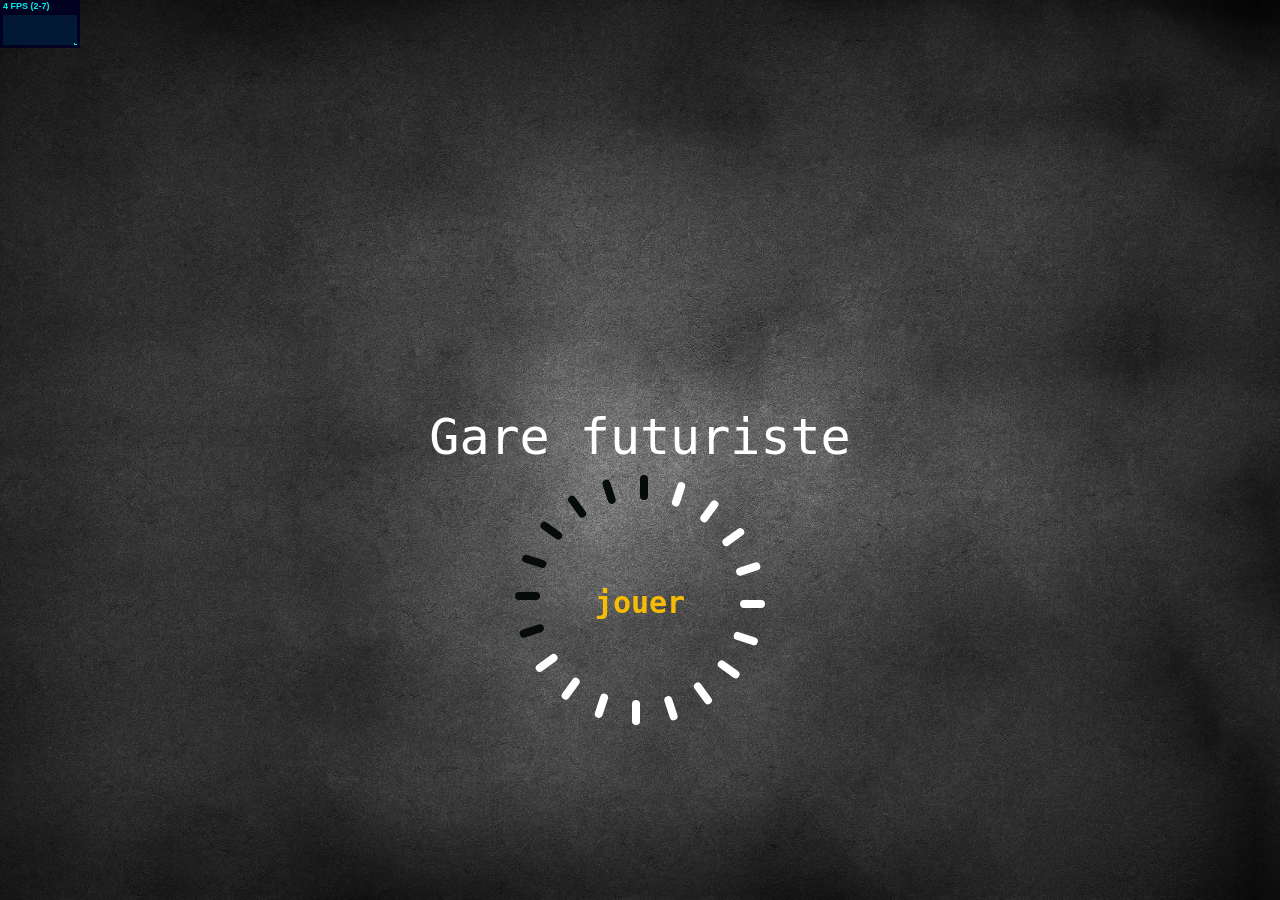
==== commit d63cc2eb: "Fix loading and Day/Night mode" ====
--- a/examples/index.html
+++ b/examples/index.html
@@ -64,7 +64,7 @@
 			import { GLTFLoader } from './jsm/loaders/GLTFLoader.js';
 			import { RGBELoader } from './jsm/loaders/RGBELoader.js';
 
-			const ITEMS_MAX = 50;
+			const ITEMS_MAX = 48;
 
             let camera, scene, controls, renderer, stats;
 			let gui;
@@ -264,6 +264,7 @@
 
 					
 					
+					scene.background = new THREE.Color(0x87CEEB);
 					
 
 
@@ -367,7 +368,7 @@
 						});	
 
 						
-						angry.position.set(-1500,100, -650);
+						angry.position.set(-1500,90, -650);
 						scene.add(angry);
 						action_angry.play();
 
@@ -651,7 +652,7 @@
 				camera_mode.open();
 				train_animation.open();
 
-				light_settings.add(params, 'Mode nuit').onChange(function (val) { ambient.intensity = val ? 0 : 1;});
+				light_settings.add(params, 'Mode nuit').onChange(function (val) { ambient.intensity = val ? 0 : 1; scene.background = val ? new THREE.Color(0x000000) : new THREE.Color(0x87CEEB);  });
 			}
 			//
 			
